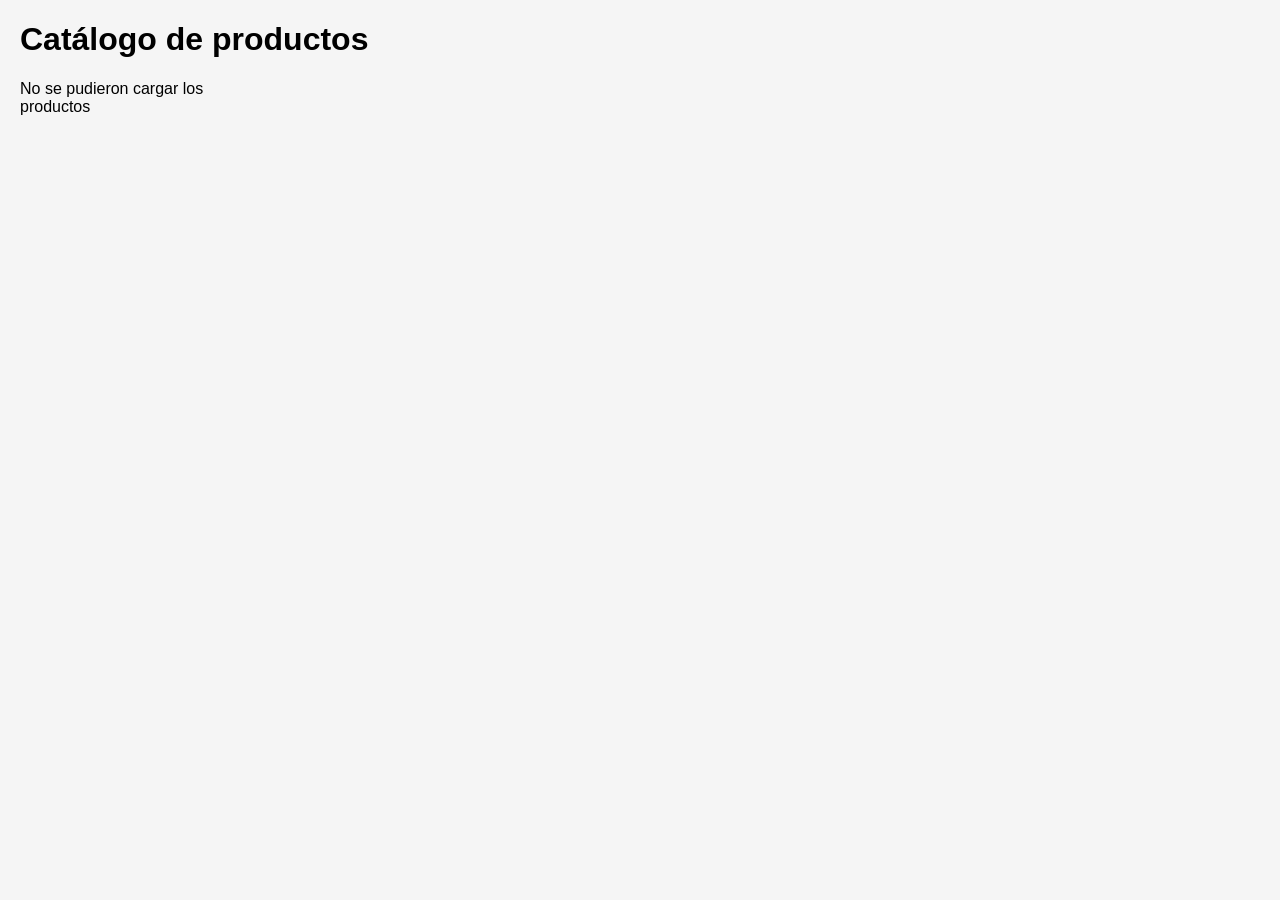
==== index.html @ cd83bb30 "Update index.html" ====
<!DOCTYPE html>
<html lang="es">

<head>
  <meta charset="UTF-8">
  <meta name="viewport" content="width=device-width, initial-scale=1.0">
  <title>Capato - Catálogo de productos</title>
  <link rel="stylesheet" href="styles.css">
</head>

<body>

  <h1>Catálogo de productos</h1>

  <div id="galeria"></div>

  <!-- Ventana de información del producto -->
  <div id="modal" class="hidden">

    <div id="contenidoModal">

      <span id="cerrar">&times;</span>

      <img id="imgGrande" src="" alt="">

      <div id="datosProducto">

        <h2 id="nombreProducto"></h2>

        <p id="descripcionProducto"></p>

        <p>
          <strong>Precio:</strong>
          <span id="precioProducto"></span>
        </p>

        <p>
          <strong>Categoría:</strong>
          <span id="categoriaProducto"></span>
        </p>

        <p>
          <strong>Marca:</strong>
          <span id="marcaProducto"></span>
        </p>

        <p>
          <strong>Código:</strong>
          <span id="codigoProducto"></span>
        </p>

      </div>

    </div>

  </div>

  <script src="script.js"></script>

</body>

</html>
---- styles.css ----
/* ======================================================
   PÁGINA
   ====================================================== */

body {
  font-family: Arial;
  margin: 20px;
  background: #f5f5f5;
}


/* ======================================================
   GALERÍA
   ====================================================== */

#galeria {
  display: grid;
  grid-template-columns: repeat(
    auto-fill,
    minmax(220px, 1fr)
  );
  gap: 15px;
}


/* ======================================================
   IMÁGENES DE LA GALERÍA
   ====================================================== */

#galeria img {
  width: 100%;
  border-radius: 10px;
  cursor: pointer;
  transition: transform 0.2s;
}

#galeria img:hover {
  transform: scale(1.05);
}


/* ======================================================
   MODAL
   ====================================================== */

#modal {
  position: fixed;

  top: 0;
  left: 0;

  width: 100%;
  height: 100%;

  background: rgba(0, 0, 0, 0.8);

  display: flex;

  justify-content: center;
  align-items: center;

  padding: 20px;

  box-sizing: border-box;
}


/* Modal oculto */

#modal.hidden {
  display: none;
}


/* ======================================================
   CONTENIDO DEL MODAL
   ====================================================== */

#contenidoModal {
  position: relative;

  background: white;

  max-width: 1000px;
  max-height: 95vh;

  padding: 25px;

  border-radius: 12px;

  display: grid;

  grid-template-columns: 1fr 1fr;

  gap: 30px;

  overflow-y: auto;

  box-sizing: border-box;
}


/* ======================================================
   IMAGEN GRANDE
   ====================================================== */

#imgGrande {
  width: 100%;
  max-height: 75vh;

  object-fit: contain;

  border-radius: 10px;
}


/* ======================================================
   DATOS DEL PRODUCTO
   ====================================================== */

#datosProducto {
  display: flex;
  flex-direction: column;
  justify-content: center;
}


#nombreProducto {
  margin-top: 0;
  font-size: 28px;
}


#descripcionProducto {
  line-height: 1.5;
}


#precioProducto {
  font-size: 26px;
  font-weight: bold;
}


/* ======================================================
   BOTÓN CERRAR
   ====================================================== */

#cerrar {
  position: absolute;

  top: 5px;
  right: 15px;

  font-size: 35px;

  cursor: pointer;
}
/* ======================================================
   VISTA PARA CELULARES
   ====================================================== */

@media (max-width: 600px) {

  /* Reducir los márgenes de la página */
  body {
    margin: 10px;
  }

  /* Una sola columna para la galería */
  #galeria {
    grid-template-columns: 1fr;
    gap: 10px;
  }

  /* Modal en formato vertical */
  #contenidoModal {
    width: 100%;
    max-width: 100%;
    max-height: 95vh;

    padding: 15px;

    grid-template-columns: 1fr;

    gap: 15px;

    overflow-y: auto;
  }

  /* Imagen grande */
  #imgGrande {
    width: 100%;
    max-height: 55vh;
  }

  /* Información del producto */
  #datosProducto {
    width: 100%;
  }

  #nombreProducto {
    font-size: 24px;
  }

  #precioProducto {
    font-size: 24px;
  }

  /* Botón cerrar */
  #cerrar {
    top: 3px;
    right: 10px;
    font-size: 30px;
  }
}
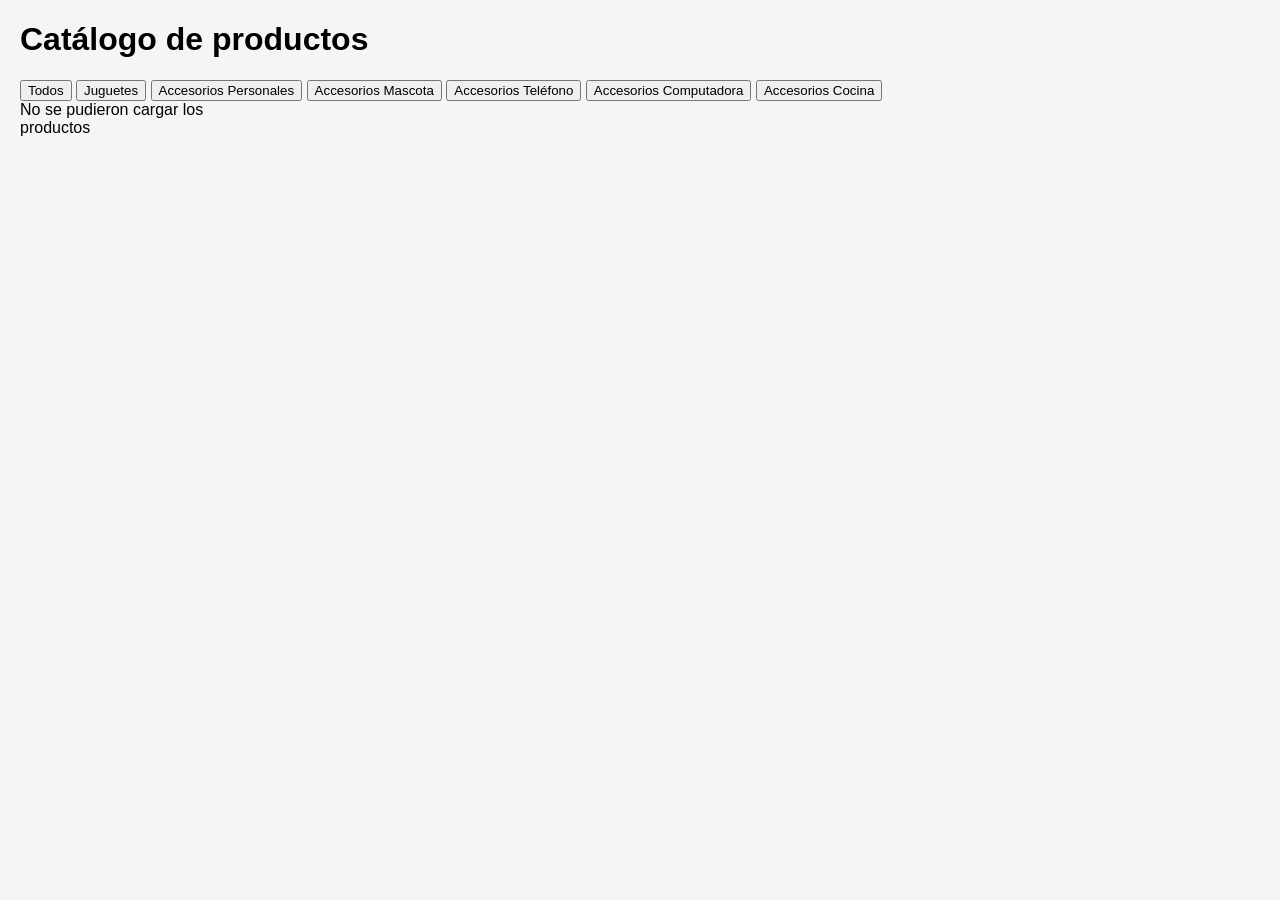
==== commit b733c188: "Update index.html" ====
--- a/index.html
+++ b/index.html
@@ -2,52 +2,124 @@
 <html lang="es">
 
 <head>
+
   <meta charset="UTF-8">
+
+  <!-- Importante para que el diseño funcione correctamente
+       en celulares -->
   <meta name="viewport" content="width=device-width, initial-scale=1.0">
+
   <title>Capato - Catálogo de productos</title>
+
   <link rel="stylesheet" href="styles.css">
+
 </head>
+
 
 <body>
 
-  <h1>Catálogo de productos</h1>
+ <h1>Catálogo de productos</h1>
 
-  <div id="galeria"></div>
 
-  <!-- Ventana de información del producto -->
+<!-- ==================================================
+     FILTROS POR CATEGORÍA
+     ================================================== -->
+
+<div id="filtros">
+
+  <button class="filtro activo" data-categoria="Todos">
+    Todos
+  </button>
+
+  <button class="filtro" data-categoria="Juguetes">
+    Juguetes
+  </button>
+
+  <button class="filtro" data-categoria="Accesorios Personales">
+    Accesorios Personales
+  </button>
+
+  <button class="filtro" data-categoria="Accesorios Mascota">
+    Accesorios Mascota
+  </button>
+
+  <button class="filtro" data-categoria="Accesorios Teléfono">
+    Accesorios Teléfono
+  </button>
+
+  <button class="filtro" data-categoria="Accesorios Computadora">
+    Accesorios Computadora
+  </button>
+
+  <button class="filtro" data-categoria="Accesorios Cocina">
+    Accesorios Cocina
+  </button>
+
+</div>
+
+
+<!-- ==================================================
+     GALERÍA DE PRODUCTOS
+     ================================================== -->
+
+<div id="galeria"></div>
+
+
+  <!-- ==================================================
+       VENTANA DE INFORMACIÓN DEL PRODUCTO
+       ================================================== -->
+
   <div id="modal" class="hidden">
 
     <div id="contenidoModal">
 
+      <!-- Botón para cerrar -->
       <span id="cerrar">&times;</span>
 
+
+      <!-- Imagen grande -->
       <img id="imgGrande" src="" alt="">
 
+
+      <!-- Información del producto -->
       <div id="datosProducto">
 
         <h2 id="nombreProducto"></h2>
 
         <p id="descripcionProducto"></p>
 
+
         <p>
           <strong>Precio:</strong>
           <span id="precioProducto"></span>
         </p>
+
 
         <p>
           <strong>Categoría:</strong>
           <span id="categoriaProducto"></span>
         </p>
 
+
         <p>
           <strong>Marca:</strong>
           <span id="marcaProducto"></span>
         </p>
 
+
         <p>
           <strong>Código:</strong>
           <span id="codigoProducto"></span>
         </p>
+
+
+        <!-- ==================================================
+             BOTÓN DE WHATSAPP
+             ================================================== -->
+
+        <button id="whatsappProducto">
+          Preguntar por WhatsApp
+        </button>
 
       </div>
 
@@ -55,6 +127,11 @@
 
   </div>
 
+
+  <!-- ==================================================
+       JAVASCRIPT
+       ================================================== -->
+
   <script src="script.js"></script>
 
 </body>
--- a/styles.css
+++ b/styles.css
@@ -15,10 +15,13 @@
 
 #galeria {
   display: grid;
-  grid-template-columns: repeat(
-    auto-fill,
-    minmax(220px, 1fr)
-  );
+
+  grid-template-columns:
+    repeat(
+      auto-fill,
+      minmax(220px, 1fr)
+    );
+
   gap: 15px;
 }
 
@@ -29,10 +32,15 @@
 
 #galeria img {
   width: 100%;
+
   border-radius: 10px;
+
   cursor: pointer;
-  transition: transform 0.2s;
-}
+
+  transition:
+    transform 0.2s;
+}
+
 
 #galeria img:hover {
   transform: scale(1.05);
@@ -52,7 +60,8 @@
   width: 100%;
   height: 100%;
 
-  background: rgba(0, 0, 0, 0.8);
+  background:
+    rgba(0, 0, 0, 0.8);
 
   display: flex;
 
@@ -82,6 +91,7 @@
   background: white;
 
   max-width: 1000px;
+
   max-height: 95vh;
 
   padding: 25px;
@@ -90,7 +100,8 @@
 
   display: grid;
 
-  grid-template-columns: 1fr 1fr;
+  grid-template-columns:
+    1fr 1fr;
 
   gap: 30px;
 
@@ -106,6 +117,7 @@
 
 #imgGrande {
   width: 100%;
+
   max-height: 75vh;
 
   object-fit: contain;
@@ -120,13 +132,16 @@
 
 #datosProducto {
   display: flex;
+
   flex-direction: column;
+
   justify-content: center;
 }
 
 
 #nombreProducto {
   margin-top: 0;
+
   font-size: 28px;
 }
 
@@ -138,7 +153,44 @@
 
 #precioProducto {
   font-size: 26px;
+
   font-weight: bold;
+}
+
+
+/* ======================================================
+   BOTÓN DE WHATSAPP
+   ====================================================== */
+
+#whatsappProducto {
+  margin-top: 20px;
+
+  padding: 13px 20px;
+
+  border: none;
+
+  border-radius: 8px;
+
+  background: #25D366;
+
+  color: white;
+
+  font-size: 16px;
+
+  font-weight: bold;
+
+  cursor: pointer;
+
+  transition:
+    transform 0.2s,
+    opacity 0.2s;
+}
+
+
+#whatsappProducto:hover {
+  transform: scale(1.03);
+
+  opacity: 0.9;
 }
 
 
@@ -150,33 +202,54 @@
   position: absolute;
 
   top: 5px;
+
   right: 15px;
 
   font-size: 35px;
 
   cursor: pointer;
 }
+
+
 /* ======================================================
    VISTA PARA CELULARES
    ====================================================== */
 
 @media (max-width: 600px) {
 
-  /* Reducir los márgenes de la página */
+
+  /* ----------------------------------------------
+     Página
+     ---------------------------------------------- */
+
   body {
     margin: 10px;
   }
 
-  /* Una sola columna para la galería */
+
+  /* ----------------------------------------------
+     Galería
+     ---------------------------------------------- */
+
   #galeria {
+
     grid-template-columns: 1fr;
+
     gap: 10px;
-  }
-
-  /* Modal en formato vertical */
+
+  }
+
+
+  /* ----------------------------------------------
+     Modal
+     ---------------------------------------------- */
+
   #contenidoModal {
+
     width: 100%;
+
     max-width: 100%;
+
     max-height: 95vh;
 
     padding: 15px;
@@ -186,31 +259,75 @@
     gap: 15px;
 
     overflow-y: auto;
-  }
-
-  /* Imagen grande */
+
+  }
+
+
+  /* ----------------------------------------------
+     Imagen grande
+     ---------------------------------------------- */
+
   #imgGrande {
+
     width: 100%;
+
     max-height: 55vh;
-  }
-
-  /* Información del producto */
+
+  }
+
+
+  /* ----------------------------------------------
+     Información
+     ---------------------------------------------- */
+
   #datosProducto {
+
     width: 100%;
-  }
+
+  }
+
 
   #nombreProducto {
+
     font-size: 24px;
-  }
+
+  }
+
 
   #precioProducto {
+
     font-size: 24px;
-  }
-
-  /* Botón cerrar */
+
+  }
+
+
+  /* ----------------------------------------------
+     Botón WhatsApp
+     ---------------------------------------------- */
+
+  #whatsappProducto {
+
+    width: 100%;
+
+    padding: 14px 20px;
+
+    font-size: 17px;
+
+  }
+
+
+  /* ----------------------------------------------
+     Botón cerrar
+     ---------------------------------------------- */
+
   #cerrar {
+
     top: 3px;
+
     right: 10px;
+
     font-size: 30px;
-  }
-}
+
+  }
+
+}
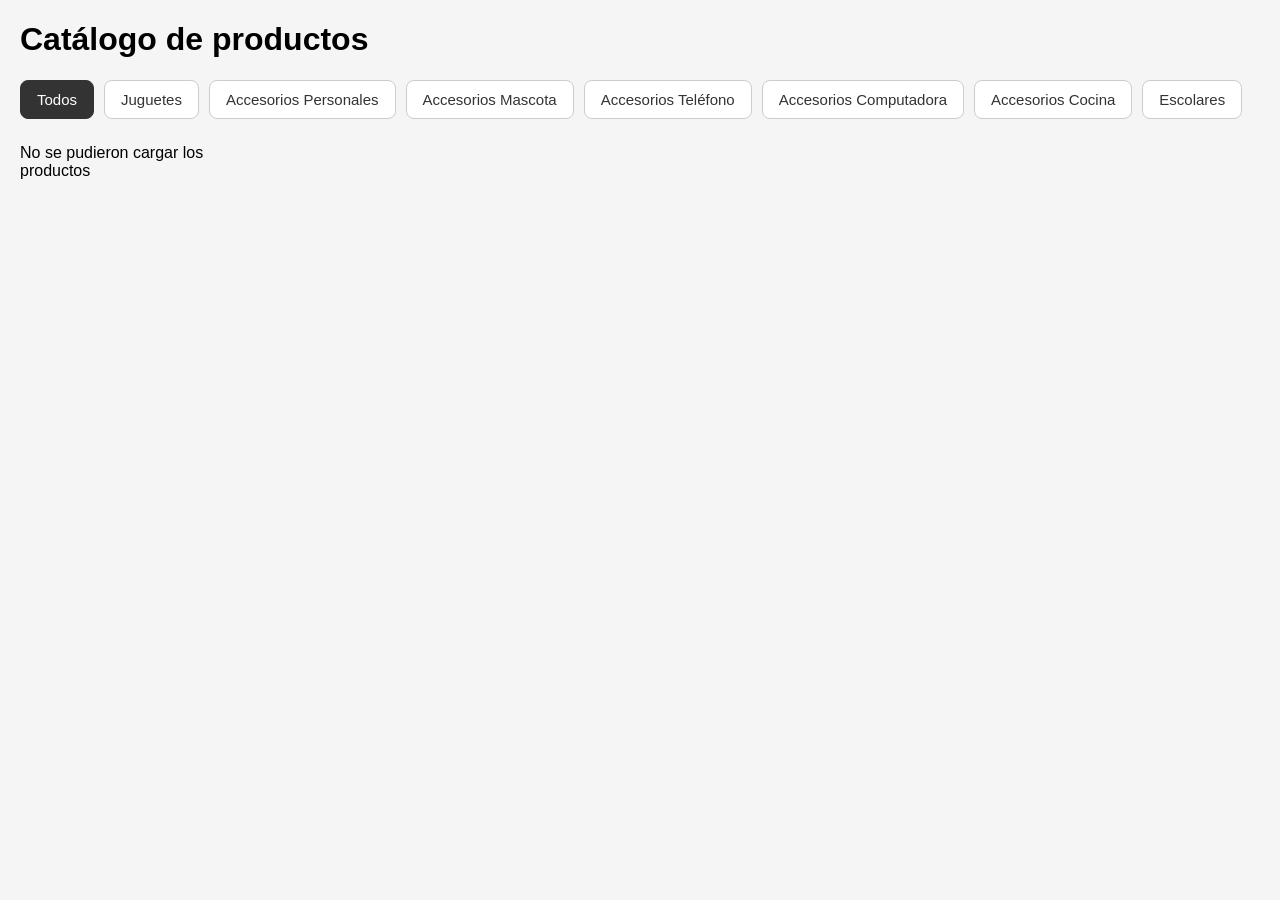
==== commit d8459d5c: "Update index.html" ====
--- a/index.html
+++ b/index.html
@@ -53,6 +53,10 @@
 
   <button class="filtro" data-categoria="Accesorios Cocina">
     Accesorios Cocina
+  </button>
+  
+   <button class="filtro" data-categoria="Escolares">
+    Escolares
   </button>
 
 </div>
--- a/styles.css
+++ b/styles.css
@@ -331,3 +331,91 @@
   }
 
 }
+/* ======================================================
+   FILTROS POR CATEGORÍA
+   ====================================================== */
+
+#filtros {
+  display: flex;
+
+  flex-wrap: wrap;
+
+  gap: 10px;
+
+  margin-bottom: 25px;
+}
+
+
+/* Botones */
+
+.filtro {
+  padding: 10px 16px;
+
+  border: 1px solid #ccc;
+
+  border-radius: 8px;
+
+  background: white;
+
+  color: #333;
+
+  font-size: 15px;
+
+  cursor: pointer;
+
+  transition:
+    background 0.2s,
+    color 0.2s,
+    transform 0.2s;
+}
+
+
+/* Cuando pasamos el mouse */
+
+.filtro:hover {
+  transform: translateY(-1px);
+}
+
+
+/* Categoría seleccionada */
+
+.filtro.activo {
+  background: #333;
+
+  color: white;
+
+  border-color: #333;
+}
+
+
+/* ======================================================
+   FILTROS EN CELULARES
+   ====================================================== */
+
+@media (max-width: 600px) {
+
+  #filtros {
+
+    display: grid;
+
+    grid-template-columns:
+      repeat(2, 1fr);
+
+    gap: 8px;
+
+    margin-bottom: 20px;
+
+  }
+
+
+  .filtro {
+
+    width: 100%;
+
+    padding: 10px 6px;
+
+    font-size: 13px;
+
+  }
+
+}
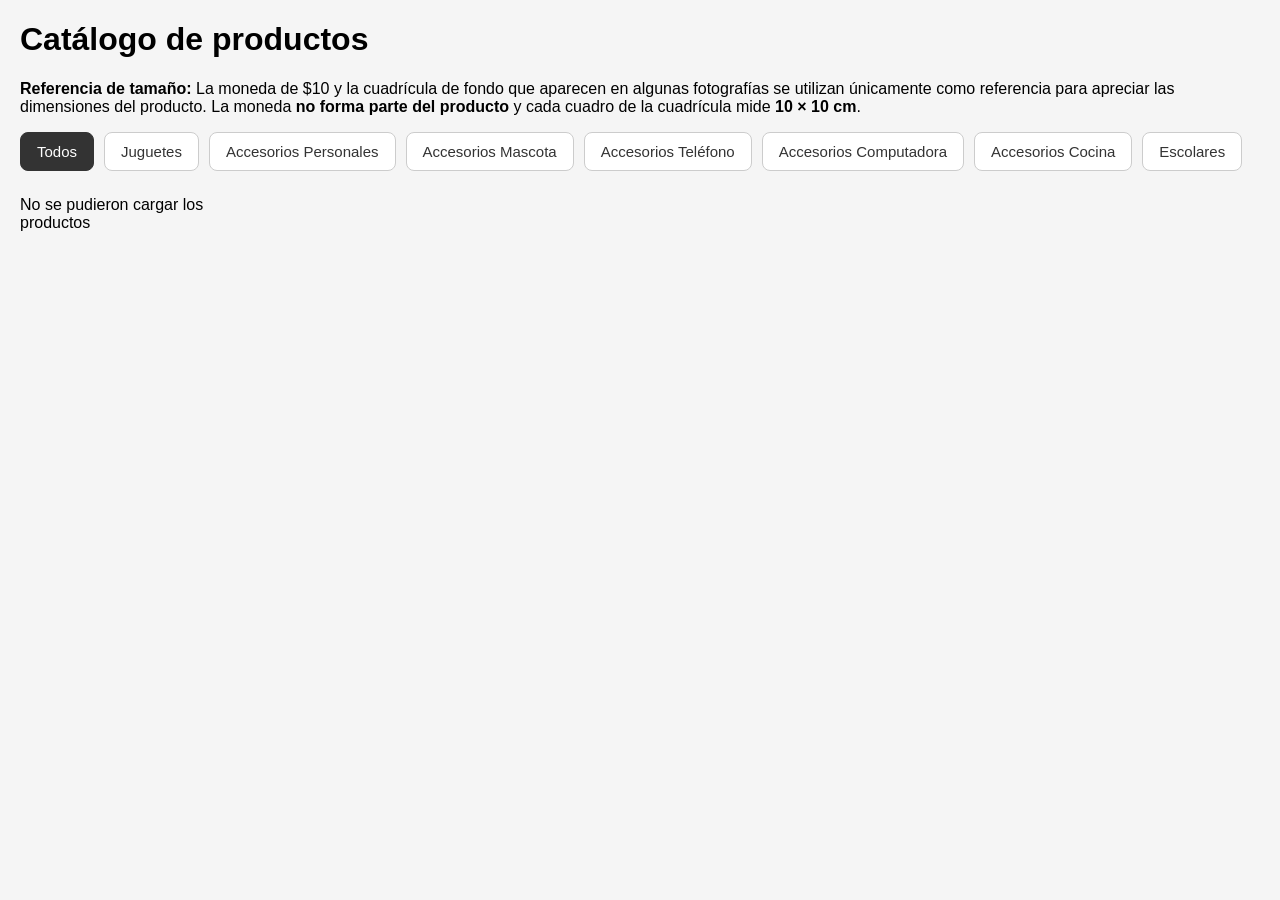
==== commit 810b1917: "Update index.html" ====
--- a/index.html
+++ b/index.html
@@ -18,8 +18,20 @@
 
 <body>
 
+  <!-- ==================================================
+     TÍTULO DEL CATÁLOGO
+     ================================================== -->
+
  <h1>Catálogo de productos</h1>
-
+  
+<p id="notaTamano">
+  <strong>Referencia de tamaño:</strong>
+  La moneda de $10 y la cuadrícula de fondo que aparecen
+  en algunas fotografías se utilizan únicamente como
+  referencia para apreciar las dimensiones del producto.
+  La moneda <strong>no forma parte del producto</strong>
+  y cada cuadro de la cuadrícula mide <strong>10 × 10 cm</strong>.
+</p>
 
 <!-- ==================================================
      FILTROS POR CATEGORÍA
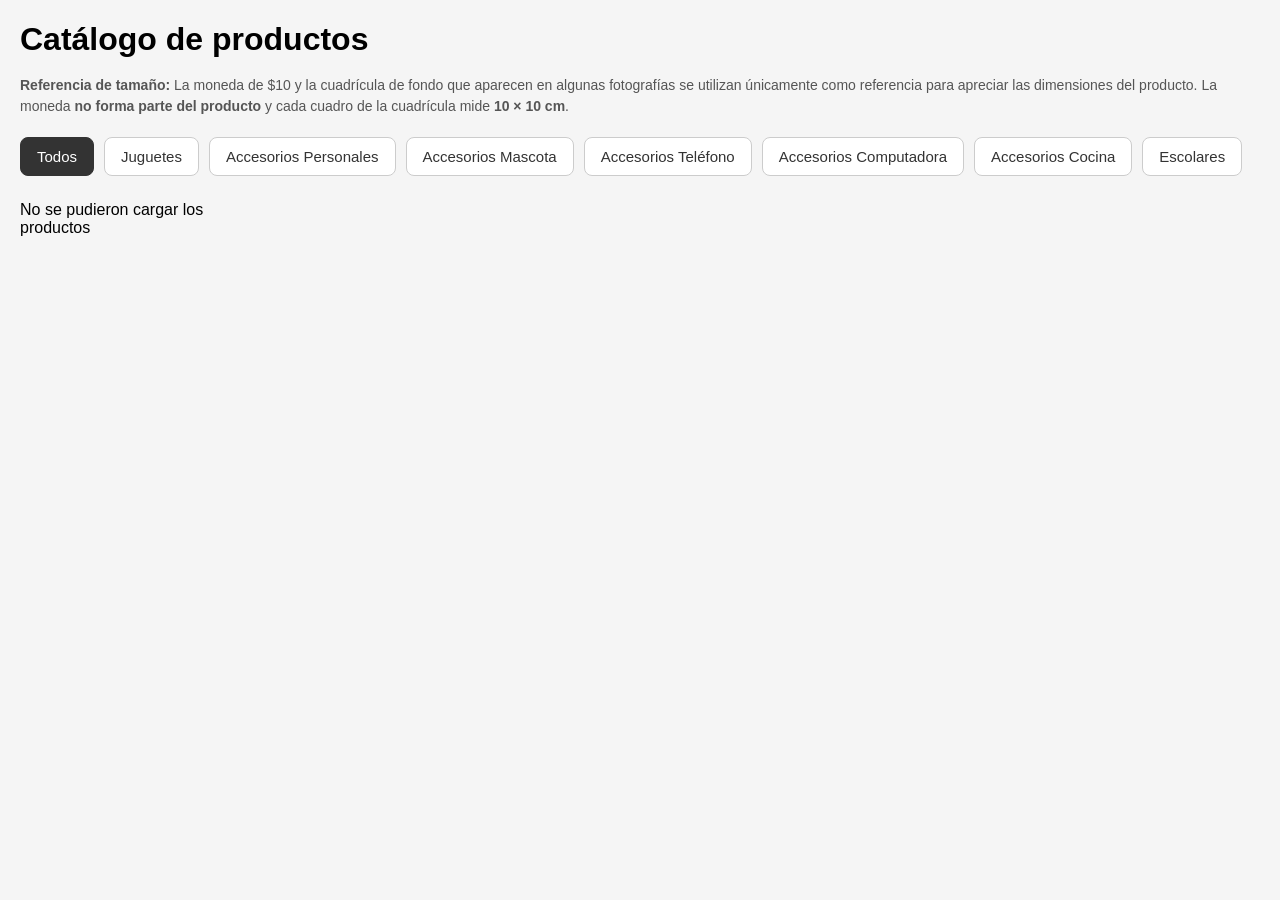
==== commit 15f6ff3d: "Update index.html" ====
--- a/index.html
+++ b/index.html
@@ -128,15 +128,18 @@
           <span id="codigoProducto"></span>
         </p>
 
+    <!-- ==================================================
+     BOTONES DEL PRODUCTO
+     ================================================== -->
 
-        <!-- ==================================================
-             BOTÓN DE WHATSAPP
-             ================================================== -->
+<button id="whatsappProducto">
+  Preguntar por WhatsApp
+</button>
 
-        <button id="whatsappProducto">
-          Preguntar por WhatsApp
-        </button>
-
+<button id="copiarEnlaceProducto">
+  Copiar enlace para compartir producto
+</button>
+       
       </div>
 
     </div>
--- a/styles.css
+++ b/styles.css
@@ -419,3 +419,17 @@
   }
 
 }
+
+/* ======================================================
+   NOTA DE REFERENCIA DE TAMAÑO
+   ====================================================== */
+
+#notaTamano {
+  margin-top: -5px;
+  margin-bottom: 20px;
+
+  font-size: 14px;
+  line-height: 1.5;
+
+  color: #555;
+}
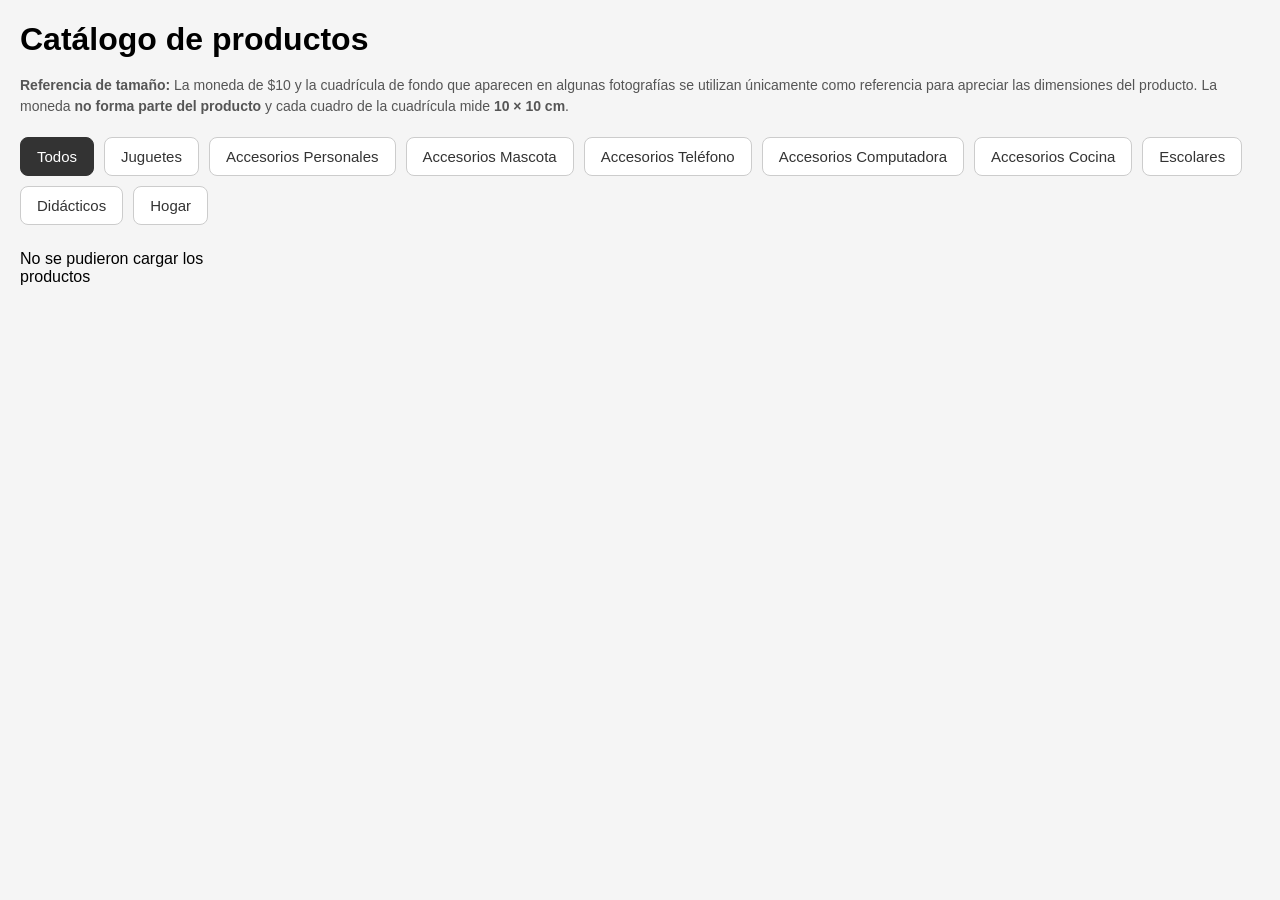
==== commit 70daa277: "Update index.html" ====
--- a/index.html
+++ b/index.html
@@ -71,6 +71,13 @@
     Escolares
   </button>
 
+   <button class="filtro" data-categoria="Didácticos">
+    Didácticos
+  </button>
+
+<button class="filtro" data-categoria="Hogar">
+    Hogar
+  </button>
 </div>
 
 
--- a/styles.css
+++ b/styles.css
@@ -193,6 +193,43 @@
   opacity: 0.9;
 }
 
+/* ======================================================
+   BOTÓN COPIAR ENLACE
+   ====================================================== */
+
+#copiarEnlaceProducto {
+
+  margin-top: 10px;
+
+  padding: 12px 20px;
+
+  border: 1px solid #ccc;
+
+  border-radius: 8px;
+
+  background: white;
+
+  color: #333;
+
+  font-size: 16px;
+
+  font-weight: bold;
+
+  cursor: pointer;
+
+  transition:
+    background 0.2s,
+    transform 0.2s;
+}
+
+
+#copiarEnlaceProducto:hover {
+
+  background: #f0f0f0;
+
+  transform: scale(1.03);
+
+}
 
 /* ======================================================
    BOTÓN CERRAR
@@ -315,6 +352,15 @@
 
   }
 
+   #copiarEnlaceProducto {
+
+  width: 100%;
+
+  padding: 14px 20px;
+
+  font-size: 17px;
+
+}
 
   /* ----------------------------------------------
      Botón cerrar
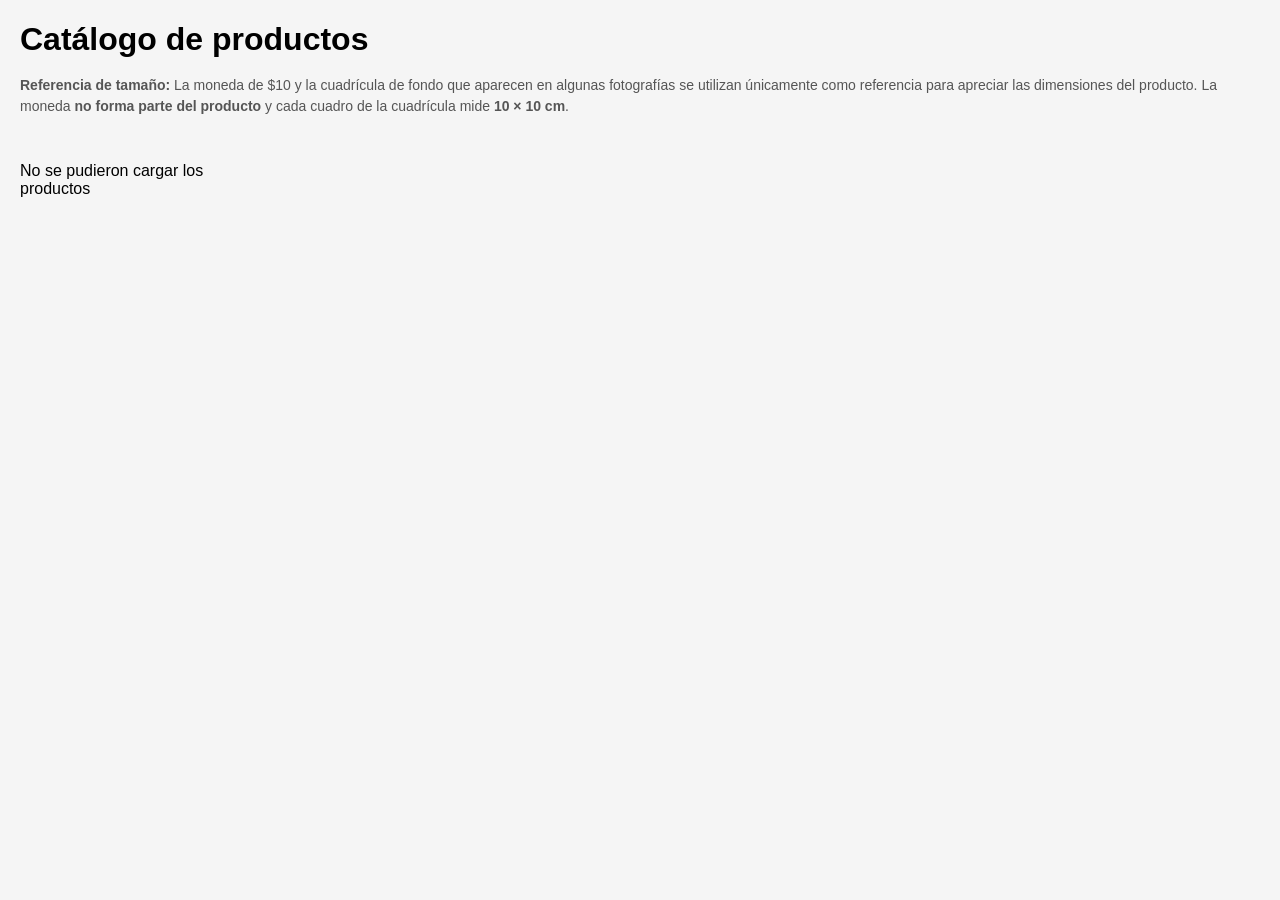
==== commit 7f3f63a6: "Update index.html" ====
--- a/index.html
+++ b/index.html
@@ -37,48 +37,7 @@
      FILTROS POR CATEGORÍA
      ================================================== -->
 
-<div id="filtros">
-
-  <button class="filtro activo" data-categoria="Todos">
-    Todos
-  </button>
-
-  <button class="filtro" data-categoria="Juguetes">
-    Juguetes
-  </button>
-
-  <button class="filtro" data-categoria="Accesorios Personales">
-    Accesorios Personales
-  </button>
-
-  <button class="filtro" data-categoria="Accesorios Mascota">
-    Accesorios Mascota
-  </button>
-
-  <button class="filtro" data-categoria="Accesorios Teléfono">
-    Accesorios Teléfono
-  </button>
-
-  <button class="filtro" data-categoria="Accesorios Computadora">
-    Accesorios Computadora
-  </button>
-
-  <button class="filtro" data-categoria="Accesorios Cocina">
-    Accesorios Cocina
-  </button>
-  
-   <button class="filtro" data-categoria="Escolares">
-    Escolares
-  </button>
-
-   <button class="filtro" data-categoria="Didácticos">
-    Didácticos
-  </button>
-
-<button class="filtro" data-categoria="Hogar">
-    Hogar
-  </button>
-</div>
+<div id="filtros"></div>
 
 
 <!-- ==================================================
